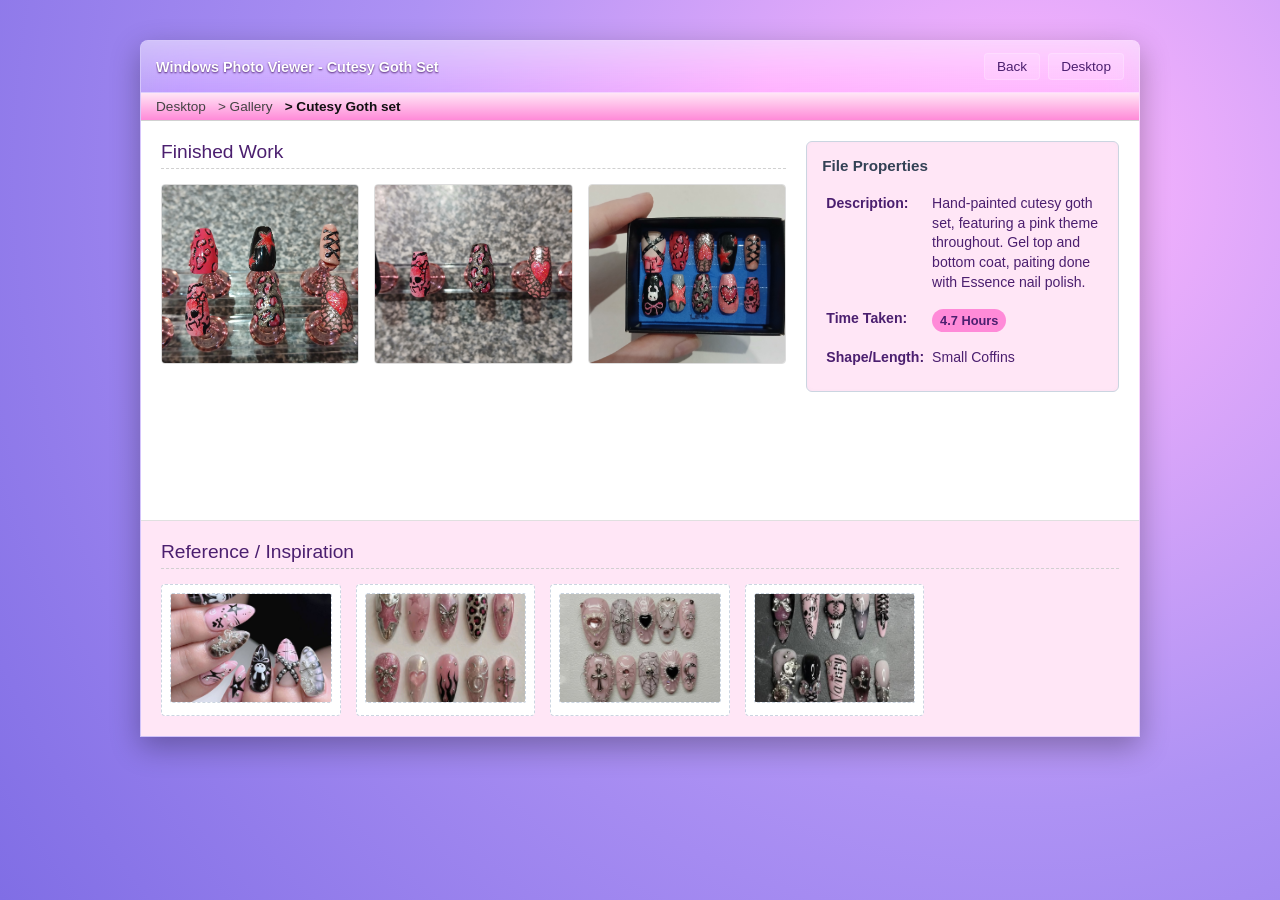
==== cutesygoth.html @ 9a9f2578 "Add files via upload" ====
<!DOCTYPE html>
<html lang="en">
<head>
    <meta charset="UTF-8">
    <meta name="viewport" content="width=device-width, initial-scale=1.0">
    <title>Cutesy Goth - Gallery</title>
    <!-- Link to your main styling sheet -->
    <link rel="stylesheet" href="styles.css">
    <!-- Font Awesome for navigation breadcrumb icons -->
    <link rel="stylesheet" href="https://fontawesome.com">
</head>
<body class="subpage-bg">

    <!-- Aero Style Explorer Window -->
    <div class="aero-window detailed-window">
        
        <!-- Windows Title Bar & Control Buttons -->
        <div class="window-header">
            <span class="window-title">Windows Photo Viewer - Cutesy Goth Set</span>
            <div class="window-controls">
                <a href="portfolio.html" class="win-btn" title="Back to Gallery">Back<i class="fas fa-arrow-left"></i></a>
                <a href="index.html" class="win-btn" title="Go to Desktop">Desktop<i class="fas fa-desktop"></i></a>
            </div>
        </div>

        <!-- Navigation Breadcrumb Bar (Pure Win7 Aesthetic) -->
        <div class="address-bar">
            <div class="breadcrumbs">
                <span><i class="fas fa-desktop"></i> Desktop</span>
                <i class="fas fa-chevron-right breadcrumb-arrow"></i>
                <span> > Gallery</span>
                <i class="fas fa-chevron-right breadcrumb-arrow"></i>
                <span class="current-folder"> > Cutesy Goth set</span>
            </div>
        </div>

        <!-- Main Window Workspace -->
        <div class="window-body split-workspace">
            
            <!-- LEFT ZONE: Actual Custom Set Images -->
            <div class="main-gallery-zone">
                <h2 class="section-title"><i class="far fa-images"></i> Finished Work</h2>
                <div class="set-main-images row-layout">
                    <!-- Replace with real images of your finished work -->
                    <div class="set-image-wrapper">
                        <img src="Nails/CG-1.jpg" alt="Finished Set Angle 1" class="zoomable-img" onclick="openLightbox(this)">
                    </div>
                    <div class="set-image-wrapper">
                        <img src="Nails/CG-3.jpg" alt="Finished Set Angle 2" class="zoomable-img" onclick="openLightbox(this)">
                    </div>
                    <div class="set-image-wrapper">
                        <img src="Nails/CG-4.jpg" alt="Finished Set Angle 2" class="zoomable-img" onclick="openLightbox(this)">
                    </div>
                </div>
            </div>

            <!-- RIGHT ZONE: Set Blueprint Specifications -->
            <aside class="set-metadata-zone">
                <div class="meta-card">
                    <h3><i class="fas fa-info-circle"></i> File Properties</h3>
                    <table class="meta-table">
                        <tr>
                            <td><strong>Description:</strong></td>
                            <td>Hand-painted cutesy goth set, featuring a pink theme throughout. Gel top and bottom coat, paiting done with Essence nail polish. </td>
                        </tr>
                        <tr>
                            <td><strong>Time Taken:</strong></td>
                            <td><span class="badge-time"><i class="far fa-clock"></i> 4.7 Hours</span></td>
                        </tr>
                        <tr>
                            <td><strong>Shape/Length:</strong></td>
                            <td>Small Coffins</td>
                        </tr>
                    </table>
                </div>
            </aside>

        </div>

        <!-- LOWER ZONE: Original Blueprint References -->
        <div class="window-body-footer">
            <h3 class="section-title reference-title"><i class="fas fa-paperclip"></i> Reference / Inspiration</h3>
            <div class="reference-images-grid">
                <!-- Replace with client references or inspiration pictures -->
                <div class="ref-image-card">
                    <img src="Nails/CGInspo-1.jpg" alt="Inspiration Source 1" onclick="openLightbox(this)">
                </div>
                <div class="ref-image-card">
                    <img src="Nails/CGInspo-2.jpg" alt="Inspiration Source 2">
                </div>
                <div class="ref-image-card">
                    <img src="Nails/CGInspo-3.jpg" alt="Inspiration Source 3" onclick="openLightbox(this)">
                </div>
                <div class="ref-image-card">
                    <img src="Nails/CGInspo-4.jpg" alt="Inspiration Source 4" onclick="openLightbox(this)">
                </div>
            </div>
        </div>

    </div>
    <div id="imageLightbox" class="lightbox-overlay" onclick="closeLightbox()">
    <span class="lightbox-close">&times;</span>
        <div class="lightbox-window">
            <div class="lightbox-header">
                <span id="lightboxTitle">Windows Picture Viewer</span>
            </div>
            <div class="lightbox-body">
                <img id="lightboxImg" src="" alt="Popup Preview">
            </div>
        </div>
    </div>
    <script>
        // Modal UI Engine Functions
        function openLightbox(element) {
            const lightbox = document.getElementById("imageLightbox");
            const lightboxImg = document.getElementById("lightboxImg");
            const lightboxTitle = document.getElementById("lightboxTitle");
            
            // Sync values from clicked item directly to the previewer engine
            lightboxImg.src = element.src;
            lightboxTitle.innerText = "Windows Photo Viewer - " + (element.alt || "Portfolio Image");
            
            // Display container system using dynamic layout parameters
            lightbox.style.display = "flex";
        }

        function closeLightbox() {
            // Dismiss container block from viewport view safe pathing
            document.getElementById("imageLightbox").style.display = "none";
        }
    </script>

</body>
</html>
---- styles.css ----
/* Core Styling & Frutiger Aero Reset */
* {
    box-sizing: border-box;
    margin: 0;
    padding: 0;
    font-family: 'Segoe UI', Tahoma, Geneva, Verdana, sans-serif;
}

body, html {
    height: 100%;
    width: 100%;
}

/* Bright, vibrant abstract background typical of Windows 7 era */
.desktop {
    background: radial-gradient(circle at 80% 20%, #FFB6FE, #AE92F4, #806EE5);
    height: calc(100vh - 40px);
    position: relative;
    padding: 20px;
    display: flex;
    flex-direction: column;
}

/* Centered Desktop Branding */
.desktop-title {
    position: absolute;
    top: 35%;
    left: 50%;
    transform: translate(-50%, -50%);
    color: rgba(255, 255, 255, 0.75);
    font-size: 5rem;
    font-weight: 500;
    text-shadow: 0px 2px 10px rgba(0, 0, 0, 0.3);
    user-select: none;
    pointer-events: none;
    text-align: center;
    width: 90%;
}

/* Icon Grid Organization */
.icon-grid {
    display: flex;
    flex-direction: column;
    gap: 20px;
    width: fit-content;
    z-index: 2;
}

.desktop-icon {
    display: flex;
    flex-direction: column;
    align-items: center;
    width: 90px;
    text-decoration: none;
    color: white;
    text-align: center;
    padding: 8px;
    border: 1px solid transparent;
    border-radius: 4px;
    transition: all 0.2s ease;
}

/* Windows Hover & Selection Effect */
.desktop-icon:hover {
    background: rgba(255, 255, 255, 0.15);
    border: 1px solid rgba(255, 255, 255, 0.3);
    box-shadow: inset 0 0 5px rgba(255, 255, 255, 0.5);
}

.desktop-icon img {
    width: 48px;
    height: 48px;
    margin-bottom: 5px;
    filter: drop-shadow(0px 2px 4px rgba(0,0,0,0.4));
}

.desktop-icon span {
    font-size: 0.85rem;
    text-shadow: 1px 1px 3px rgba(0, 0, 0, 0.8);
    font-weight: 500;
}

/* Style for the desktop shortcut layout */
.desktop-icon img {
    width: 64px; /* Optimal size for desktop grids */
    height: 64px;
    margin-bottom: 5px;
    /* Soft diffuse shadow simulating standard Windows 7 desktop engine */
    filter: drop-shadow(0px 3px 6px rgba(0, 0, 0, 0.4)) drop-shadow(0px 1px 2px rgba(0, 0, 0, 0.2));
    transition: transform 0.15s ease;
}

/* Give the icons a slight interactive bounce when pressed down */
.desktop-icon:active img {
    transform: scale(0.95);
    filter: drop-shadow(0px 1px 2px rgba(0, 0, 0, 0.5));
}

/* Fix mobile responsive sizing for image assets */
@media (max-width: 768px) {
    .desktop-icon img {
        width: 48px;
        height: 48px;
    }
}

/* Aero Glass Taskbar styling */
.taskbar {
    height: 40px;
    background: #FFE6F6;
    backdrop-filter: blur(12px) saturate(180%);
    -webkit-backdrop-filter: blur(12px) saturate(180%);
    border-top: 1px solid rgba(255, 255, 255, 0.3);
    box-shadow: 0 -2px 10px rgba(0,0,0,0.15);
    display: flex;
    align-items: center;
    justify-content: space-between;
    padding: 0 10px;
    position: fixed;
    bottom: 0;
    width: 100%;
    z-index: 999;
}

.start-button img {
    width: 28px;
    height: 28px;
    cursor: pointer;
    transition: transform 0.2s;
}
.start-button img:hover {
    transform: scale(1.1);
}

.taskbar-links {
    display: flex;
    gap: 15px;
}

.taskbar-icon img {
    width: 26px;
    height: 26px;
    transition: transform 0.1s;
}
.taskbar-icon img:hover {
    transform: translateY(-2px);
}


/* Styling for Font Awesome Icons in Taskbar */
.taskbar-icon i {
    font-size: 24px; /* Adjusts icon size */
    color: #FF8AD8;
    text-shadow: 0 0 8px #FFE6F6, 0 2px 4px #FF3BC1; 
    transition: all 0.2s ease-in-out;
}

/* Hover glow effect */
.taskbar-icon:hover i {
    color: #FF3BC1;
    transform: scale(1.1) translateY(-2px);
    text-shadow: 0 0 15px #FF3BC1;
}

.system-tray {
    color: #4B1F6F;
    font-size: 0.8rem;
    text-shadow: 1px 1px 2px rgba(0,0,0,0.5);
}

/* --- Subpages Windows (Aero Theme Window Wrapper) --- */
.aero-window {
    background: rgba(255, 255, 255, 0.2);
    backdrop-filter: blur(20px) saturate(200%);
    -webkit-backdrop-filter: blur(20px) saturate(200%);
    border: 1px solid rgba(255, 255, 255, 0.45);
    border-radius: 8px 8px 0 0;
    box-shadow: 0 10px 30px rgba(0,0,0,0.3);
    max-width: 900px;
    margin: 30px auto;
    color: #4B1F6F;
    overflow: hidden;
    width: 95%;
}

.window-header {
    background: linear-gradient(to bottom, rgba(255,255,255,0.4), rgba(255,255,255,0.1));
    padding: 12px 15px;
    display: flex;
    justify-content: space-between;
    align-items: center;
    border-bottom: 1px solid rgba(255, 255, 255, 0.2);
}

.window-title {
    font-weight: 600;
    color: #fff;
    text-shadow: 0 1px 2px #4B1F6F;
    font-size: 0.9rem;
    white-space: nowrap;
    overflow: hidden;
    text-overflow: ellipsis;
    max-width: 60%;
}

.window-body {
    background: white; 
    padding: 20px;
    min-height: 400px;
}

/* Portfolio Page Grid layouts */
.gallery-grid {
    display: grid;
    grid-template-columns: repeat(auto-fill, minmax(180px, 1fr));
    gap: 15px;
}

.nail-card {
    border: 1px solid #ddd;
    border-radius: 4px;
    overflow: hidden;
    box-shadow: 0 2px 5px rgba(0,0,0,0.05);
}

.nail-card img {
    width: 100%;
    height: 180px;
    object-fit: cover;
    display: block;
}

.nail-card p {
    padding: 8px;
    font-size: 0.9rem;
    font-weight: 500;
    text-align: center;
    background: #f9f9f9;
}

/* ==========================================================================
   📱 MOBILE & TABLET OPTIMISATIONS (Media Queries)
   ========================================================================== */

@media (max-width: 768px) {
    /* Change desktop shortcut orientation to horizontal at the top */
    .icon-grid {
        flex-direction: row;
        flex-wrap: wrap;
        justify-content: center;
        width: 100%;
        gap: 15px;
    }

    .desktop-icon {
        width: 85px;
        padding: 5px;
    }

    .desktop-icon img {
        width: 40px;
        height: 40px;
    }

    /* Adjust main background name size so it stays clean */
    .desktop-title {
        font-size: 2rem;
        top: 50%;
    }

    /* Window expands to fill mobile viewport nicely */
    .aero-window {
        width: 100%;
        margin: 0;
        border-radius: 0;
        border-left: none;
        border-right: none;
        border-top: none;
        min-height: calc(100vh - 40px);
    }

    .window-body {
        padding: 15px;
        min-height: calc(100vh - 85px);
        padding-bottom: 60px; /* Safe zone padding for the bottom bar */
    }

    /* Scale gallery grid down for narrow screens */
    .gallery-grid {
        grid-template-columns: repeat(auto-fill, minmax(140px, 1fr));
        gap: 10px;
    }

    .nail-card img {
        height: 140px;
    }

    /* Ensure user can read comfortably on mobile */
    .info-section h3 {
        font-size: 1.1rem;
    }
    
    .info-section p {
        font-size: 0.9rem;
        line-height: 1.4;
    }
}

/* Subpage specific background to anchor theme consistency */
.subpage-bg {
    background: radial-gradient(circle at 80% 20%, #FFB6FE, #AE92F4, #806EE5);
    overflow-y: auto;
    min-height: 100vh;
    padding: 20px 0;
}

/* Detailed Explorer Layout Adjustment */
.detailed-window {
    max-width: 1000px;
    margin: 20px auto;
}

/* Window Navigation Control elements */
.window-controls {
    display: flex;
    gap: 8px;
}

.win-btn {
    color: #4B1F6F;
    text-decoration: none;
    background: rgba(255, 255, 255, 0.15);
    padding: 5px 12px;
    border-radius: 4px;
    border: 1px solid rgba(255, 255, 255, 0.2);
    font-size: 0.85rem;
    transition: all 0.2s ease;
}

.win-btn:hover {
    background: rgba(255, 255, 255, 0.3);
    box-shadow: 0 0 8px rgba(255, 255, 255, 0.5);
}

/* Windows 7 Style Address Bar Blueprint */
.address-bar {
    background: linear-gradient(to bottom, #FFE6F6, #FF8AD8);
    border-bottom: 1px solid #d1d1d1;
    padding: 6px 15px;
    font-size: 0.85rem;
    color: #444;
}

.breadcrumbs {
    display: flex;
    align-items: center;
    gap: 6px;
}

.breadcrumb-arrow {
    font-size: 0.7rem;
    color: #888;
}

.current-folder {
    font-weight: 600;
    color: #111;
}

/* Split Column Layout Architecture */
.split-workspace {
    display: flex;
    gap: 20px;
    border-bottom: 1px solid #e0e0e0;
}

.main-gallery-zone {
    flex: 2;
}

.set-metadata-zone {
    flex: 1;
    min-width: 250px;
}

/* Structural Header Design */
.section-title {
    font-size: 1.2rem;
    font-weight: 500;
    color: #4B1F6F;
    margin-bottom: 15px;
    border-bottom: 1px dashed #d1d1d1;
    padding-bottom: 5px;
}

/* Stack Finished Work Images Cleanly */
.set-main-images.row-layout {
    display: grid;
    grid-template-columns: repeat(3, 1fr); /* Forces exactly 3 items per row */
    gap: 15px; /* Adds clean spacing between windows cells */
    margin-bottom: 20px;
}

.set-image-wrapper img {
    width: 100%;
    height: 180px; /* Uniform crop height for neat aesthetic uniformity */
    object-fit: cover;
    border-radius: 4px;
    border: 1px solid #ddd;
    cursor: pointer;
    transition: transform 0.2s ease;
}

/* Give images a subtle hover pop effect to hint playability */
.set-image-wrapper img:hover, .ref-image-card img:hover {
    transform: scale(1.02);
    box-shadow: 0 4px 12px #FF8AD8;
}
.reference-images-grid {
    display: grid;
    grid-template-columns: repeat(4, 1fr); /* Forces all 4 reference images into a row */
    gap: 15px;
}

.ref-image-card img {
    width: 100%;
    height: 130px; /* Uniform height for reference items */
    object-fit: cover;
    border-radius: 4px;
    border: 1px dashed #cbd5e1;
    cursor: pointer;
    transition: transform 0.2s ease;
}
.set-image-wrapper img:hover, .ref-image-card img:hover {
    transform: scale(1.03);
    box-shadow: 0 4px 12px #FF8AD8;
}

.lightbox-overlay {
    display: none; /* Hidden by default */
    position: fixed;
    z-index: 10000; /* Stays above taskbars and desktop windows */
    left: 0;
    top: 0;
    width: 100%;
    height: 100%;
    background-color: rgba(0, 0, 0, 0.6);
    backdrop-filter: blur(5px);
    align-items: center;
    justify-content: center;
}

/* Inner pop-up window styling that looks like a miniature software program */
.lightbox-window {
    background: rgba(255, 255, 255, 0.2);
    backdrop-filter: blur(25px) saturate(200%);
    border: 1px solid rgba(255, 255, 255, 0.5);
    border-radius: 8px 8px 4px 4px;
    box-shadow: 0 20px 50px rgba(0,0,0,0.5);
    max-width: 85%;
    max-height: 85%;
    overflow: hidden;
    animation: zoomInSubtle 0.25s ease-out;
}

.lightbox-header {
    background: linear-gradient(to bottom, rgba(255,255,255,0.4), rgba(255,255,255,0.15));
    padding: 8px 12px;
    color: white;
    font-size: 0.85rem;
    font-weight: 600;
    text-shadow: 0 1px 2px rgba(0,0,0,0.5);
    border-bottom: 1px solid rgba(255,255,255,0.2);
}

.lightbox-body {
    background: #111; /* Clean black frame background for contrast */
    padding: 10px;
    display: flex;
    justify-content: center;
    align-items: center;
}

.lightbox-body img {
    max-width: 100%;
    max-height: 70vh;
    object-fit: contain;
    border: 1px solid #333;
}

/* Quick Close indicator button styling */
.lightbox-close {
    position: absolute;
    top: 20px;
    right: 30px;
    color: #fff;
    font-size: 40px;
    font-weight: bold;
    cursor: pointer;
    transition: color 0.2s;
}
.lightbox-close:hover {
    color: #00b4db;
}

/* Windows 7 Aero fluid window execution script lookalike animation */
@keyframes zoomInSubtle {
    from { transform: scale(0.92); opacity: 0; }
    to { transform: scale(1); opacity: 1; }
}

/* File Properties Meta Box Layout */
.meta-card {
    background: #FFE6F6;
    border: 1px solid #cbd5e1;
    border-radius: 6px;
    padding: 15px;
    box-shadow: inset 0 0 5px rgba(0,0,0,0.02);
}

.meta-card h3 {
    font-size: 0.95rem;
    margin-bottom: 12px;
    color: #334155;
}

.meta-table {
    width: 100%;
    border-collapse: collapse;
    font-size: 0.88rem;
}

.meta-table td {
    padding: 8px 4px;
    vertical-align: top;
    line-height: 1.4;
}

.badge-time {
    background: #FF8AD8;
    color: #4B1F6F;
    padding: 3px 8px;
    border-radius: 12px;
    font-weight: 600;
    font-size: 0.8rem;
    display: inline-block;
}

/* Footer Container for Blueprint References */
.window-body-footer {
    background: #FFE6F6;
    padding: 20px;
}

.reference-title {
    color: #4B1F6F;
}

.reference-images-grid {
    display: grid;
    grid-template-columns: repeat(auto-fill, minmax(150px, 1fr));
    gap: 15px;
}

.ref-image-card {
    background: white;
    border: 1px dashed #cbd5e1;
    padding: 8px;
    border-radius: 4px;
    text-align: center;
}

.ref-image-card img {
    width: 100%;
    height: 110px;
    object-fit: cover;
    border-radius: 2px;
}

.ref-image-card p {
    font-size: 0.75rem;
    color: #64748b;
    margin-top: 6px;
    white-space: nowrap;
    overflow: hidden;
    text-overflow: ellipsis;
}

/* --- Responsive Fluid Mobile Adapters --- */
@media (max-width: 768px) {
    /* Stacks elements smoothly or shrinks grids on mobile views */
    .set-main-images.row-layout {
        grid-template-columns: repeat(auto-fill, minmax(100px, 1fr));
        gap: 8px;
    }
    .set-image-wrapper img {
        height: 110px;
    }
    
    .reference-images-grid {
        grid-template-columns: repeat(2, 1fr); /* 2x2 block matrix for phone displays */
        gap: 10px;
    }
    .ref-image-card img {
        height: 100px;
    }
}
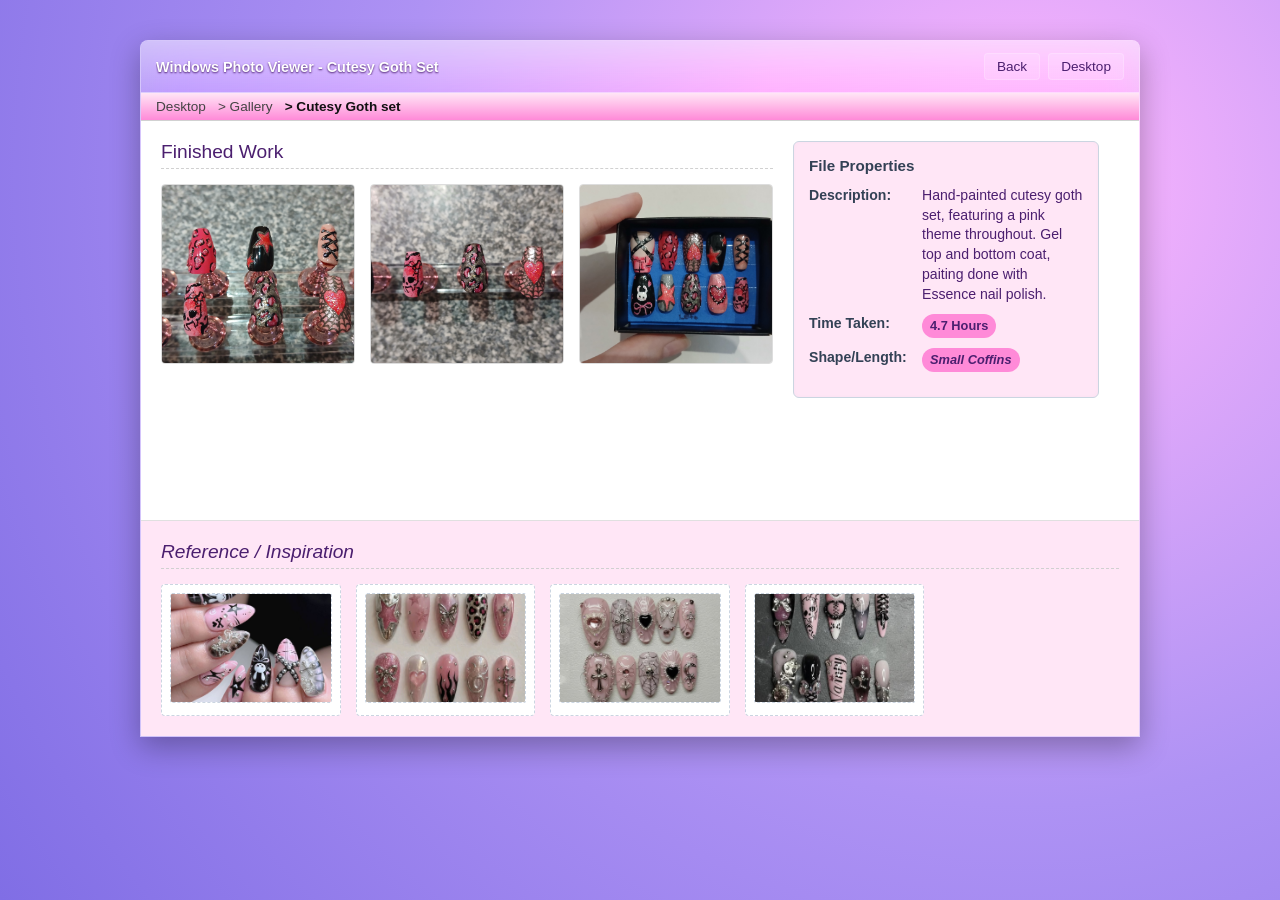
==== commit f7119665: "Update cutesygoth.html" ====
--- a/cutesygoth.html
+++ b/cutesygoth.html
@@ -58,20 +58,20 @@
             <aside class="set-metadata-zone">
                 <div class="meta-card">
                     <h3><i class="fas fa-info-circle"></i> File Properties</h3>
-                    <table class="meta-table">
-                        <tr>
-                            <td><strong>Description:</strong></td>
-                            <td>Hand-painted cutesy goth set, featuring a pink theme throughout. Gel top and bottom coat, paiting done with Essence nail polish. </td>
-                        </tr>
-                        <tr>
-                            <td><strong>Time Taken:</strong></td>
-                            <td><span class="badge-time"><i class="far fa-clock"></i> 4.7 Hours</span></td>
-                        </tr>
-                        <tr>
-                            <td><strong>Shape/Length:</strong></td>
-                            <td>Small Coffins</td>
-                        </tr>
-                    </table>
+                    <div class="meta-info-list">
+                        <div class="meta-row">
+                            <span class="meta-label"><strong>Description:</strong></span>
+                            <span class="meta-value">Hand-painted cutesy goth set, featuring a pink theme throughout. Gel top and bottom coat, paiting done with Essence nail polish. </span>
+                        </div>
+                        <div class="meta-row">
+                            <span class="meta-label"><strong>Time Taken:</strong></span>
+                            <span class="meta-value"><span class="badge-time"><i class="far fa-clock"></i> 4.7 Hours</span></span>
+                        </div>
+                        <div class="meta-row">
+                            <span class="meta-label"><strong>Shape/Length:</strong></span>
+                            <span class="meta-value"><span class="badge-time"><i class="far fa-clock">Small Coffins</span></span>
+                        </div>
+                    </div>
                 </div>
             </aside>
 
--- a/styles.css
+++ b/styles.css
@@ -524,18 +524,33 @@
     color: #334155;
 }
 
-.meta-table {
-    width: 100%;
-    border-collapse: collapse;
+/* Replaces the table with a flexible layout container */
+.meta-info-list {
+    display: flex;
+    flex-direction: column;
+    gap: 10px;
     font-size: 0.88rem;
 }
 
-.meta-table td {
-    padding: 8px 4px;
-    vertical-align: top;
+.meta-row {
+    display: flex;
+    align-items: flex-start;
+    gap: 8px;
     line-height: 1.4;
 }
 
+.meta-label {
+    font-weight: 600;
+    color: #334155;
+    min-width: 105px; /* Keeps labels aligned */
+    flex-shrink: 0;
+}
+
+.meta-value {
+    color: #4B1F6F;
+    word-break: break-word;
+    flex: 1;
+}
 .badge-time {
     background: #FF8AD8;
     color: #4B1F6F;
@@ -585,6 +600,43 @@
     overflow: hidden;
     text-overflow: ellipsis;
 }
+/*Newly added table for sizing*/
+.table-container {
+    width: 100%;
+    overflow-x: auto; /* Enables horizontal scrolling if the table gets too wide */
+    -webkit-overflow-scrolling: touch; /* Smooth scrolling on iOS devices */
+    margin-top: 15px;
+}
+table {
+    width: 100%;
+    min-width: 450px; /* Forces a minimum workable size so data never squishes down to single letters */
+    border-collapse: collapse;
+    background-color: rgba(255, 255, 255, 0.2);
+    border-radius: 8px;
+    overflow: hidden;
+}
+th, td {
+    padding: 10px;
+    text-align: center;
+    border: 1px solid rgba(75, 31, 111, 0.3);
+    color: #4B1F6F;
+}
+th {
+    background-color: rgba(198, 134, 221, 0.4);
+    font-weight: bold;
+}
+
+tbody td:nth-child(1),
+tbody td:nth-child(2) {
+    background-color: rgba(174, 146, 244, 0.25); /* Light transparent purple */
+}
+tbody td:nth-child(3),
+tbody td:nth-child(4) {
+    background-color: rgba(255, 182, 254, 0.25); /* Light transparent pink */
+}
+tbody tr:hover td {
+    background-color: rgba(255, 255, 255, 0.4);
+}
 
 /* --- Responsive Fluid Mobile Adapters --- */
 @media (max-width: 768px) {
